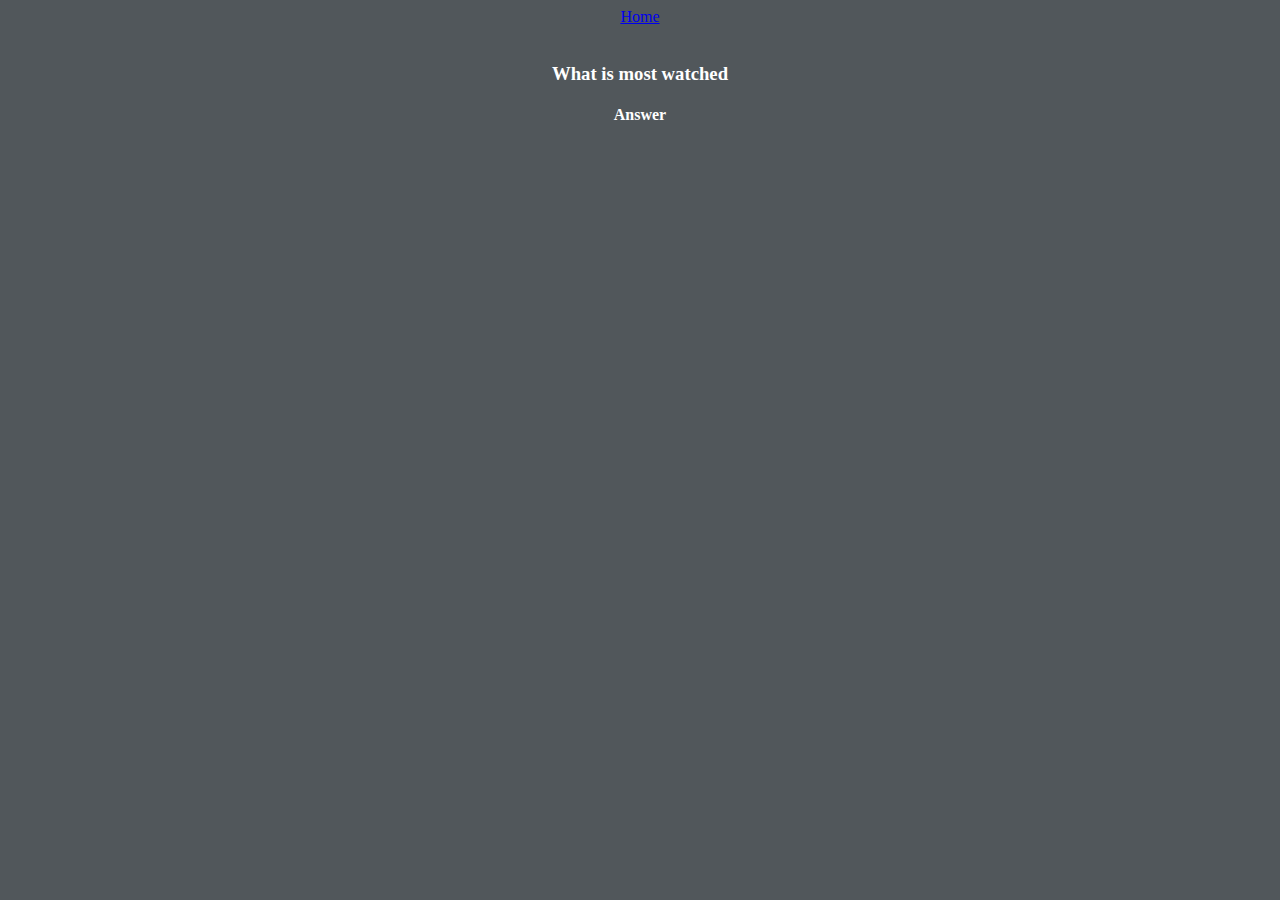
==== gameone.html @ a5fa44b6 "commit" ====
<!DOCTYPE html>
<html lang="en">
<head>
    <meta charset="UTF-8">
    <meta name="viewport" content="width=device-width, initial-scale=1.0">
    <title>Game#1</title>
    <link rel="stylesheet" href="index.css">
    <script src="index.js"></script>
</head>
<body>
    <div class="intro">
    <a href="index.html">Home</a>
    </div>
    <br>
    <div class="intro">
        <h3>What is most watched</h3>
        <h4 id="answer">Answer
    </div>
    
</body>
</html>
---- index.css ----
.intro {
    text-align: center;
    color: white;
}

a:hover {
    border: aqua;
    border-style: double;

}

body {
    background-color: rgba(28, 36, 41, 0.767);
}

.answer {
    text-align: center;
    
}

.searchbar {
    width: 300px;
}

.higherorlower {
    display: flex;
    flex-direction: row;
    flex-wrap: wrap;
    height: 100px;
}
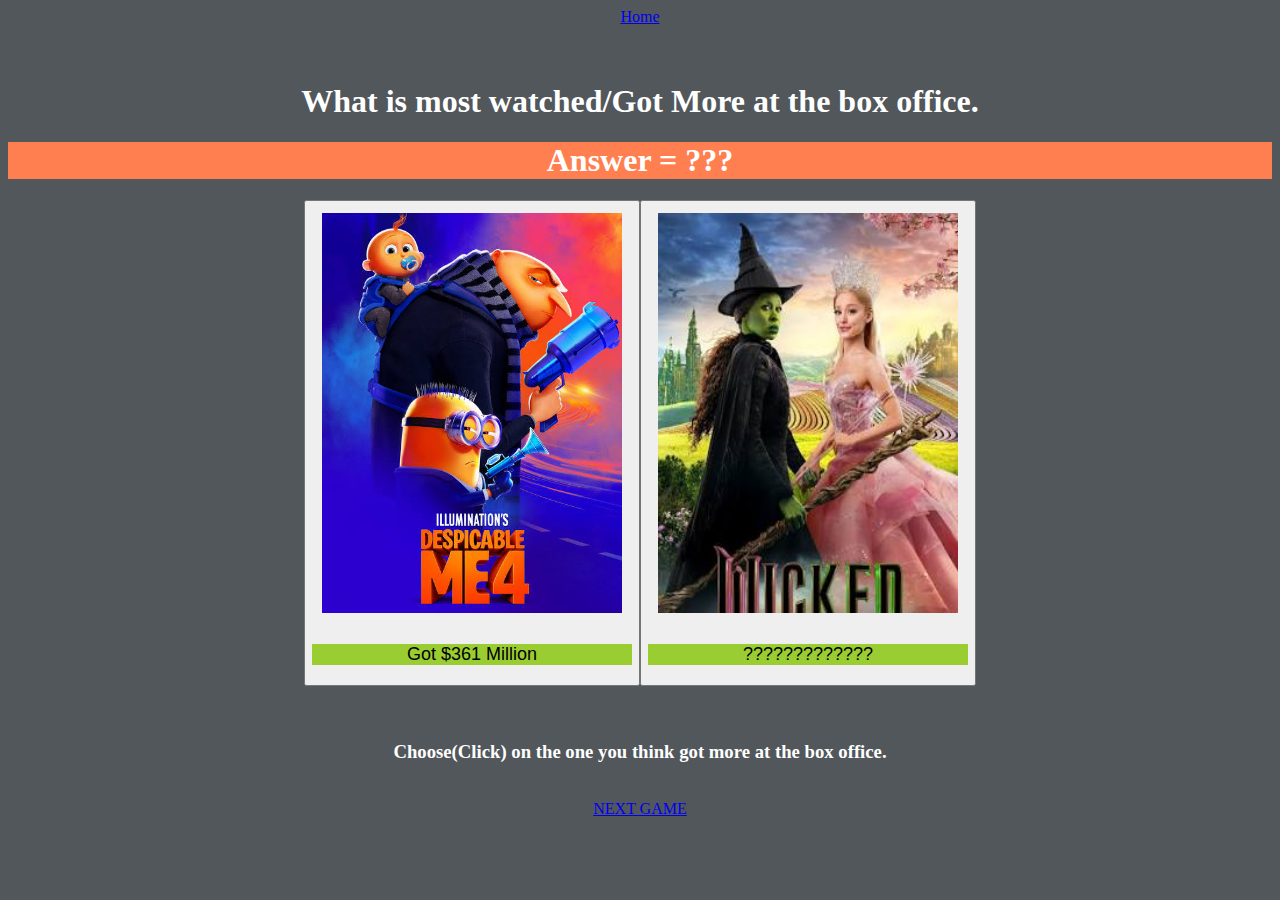
==== commit dd4705bd: "12/17/2024" ====
--- a/gameone.html
+++ b/gameone.html
@@ -5,7 +5,7 @@
     <meta name="viewport" content="width=device-width, initial-scale=1.0">
     <title>Game#1</title>
     <link rel="stylesheet" href="index.css">
-    <script src="index.js"></script>
+    <script type="text/javascript" src="index.js"></script>
 </head>
 <body>
     <div class="intro">
@@ -13,9 +13,29 @@
     </div>
     <br>
     <div class="intro">
-        <h3>What is most watched</h3>
-        <h4 id="answer">Answer
-    </div>
-    
+        </div>
+        <br>
+        <div class="intro">
+            <h1>What is most watched/Got More at the box office.</h1>
+            <h1 id="answerone" class="answer">Answer = ???</h1>
+        </div>
+        <div class="higherorlower">
+        <button onclick="gameoneoptone()">
+            <img src="images/despicme.jpg" alt="despicable me 4 cover"></img>
+            <p class="infotext">Got $361 Million</p>
+        </button>
+        <button onclick="gameoneopttwo()">
+            <img src="images/wicked.jpg" alt="wicked cover"></img>
+            <p id="unknownwicked" class="infotext">?????????????</p>
+        </button>
+        </div>
+        <br>
+        <br>
+        <h3 class="intro">Choose(Click) on the one you think got more at the box office.</h3>
+        <br>
+        <a href="gametwo.html" class="nextgame">NEXT GAME</a>
+        <br>    
+        <br>
+        <br>
 </body>
 </html>
--- a/index.css
+++ b/index.css
@@ -1,12 +1,6 @@
 .intro {
     text-align: center;
     color: white;
-}
-
-a:hover {
-    border: aqua;
-    border-style: double;
-
 }
 
 body {
@@ -15,6 +9,7 @@
 
 .answer {
     text-align: center;
+    background-color:coral;
     
 }
 
@@ -22,10 +17,29 @@
     width: 300px;
 }
 
+img {
+    height: 400px;
+    width: 300px;
+    margin: 10px;
+}
+
 .higherorlower {
     display: flex;
     flex-direction: row;
-    flex-wrap: wrap;
-    height: 100px;
+    align-content: center;
+    justify-content: center;
+    flex-wrap: nowrap;
 }
 
+.infotext {
+    font-size: 18px;
+    background-color: yellowgreen;
+}
+
+.nextgame {
+    display: flex;
+    flex-direction: row;
+    justify-content: center;
+    justify-content: space-around;
+    
+}